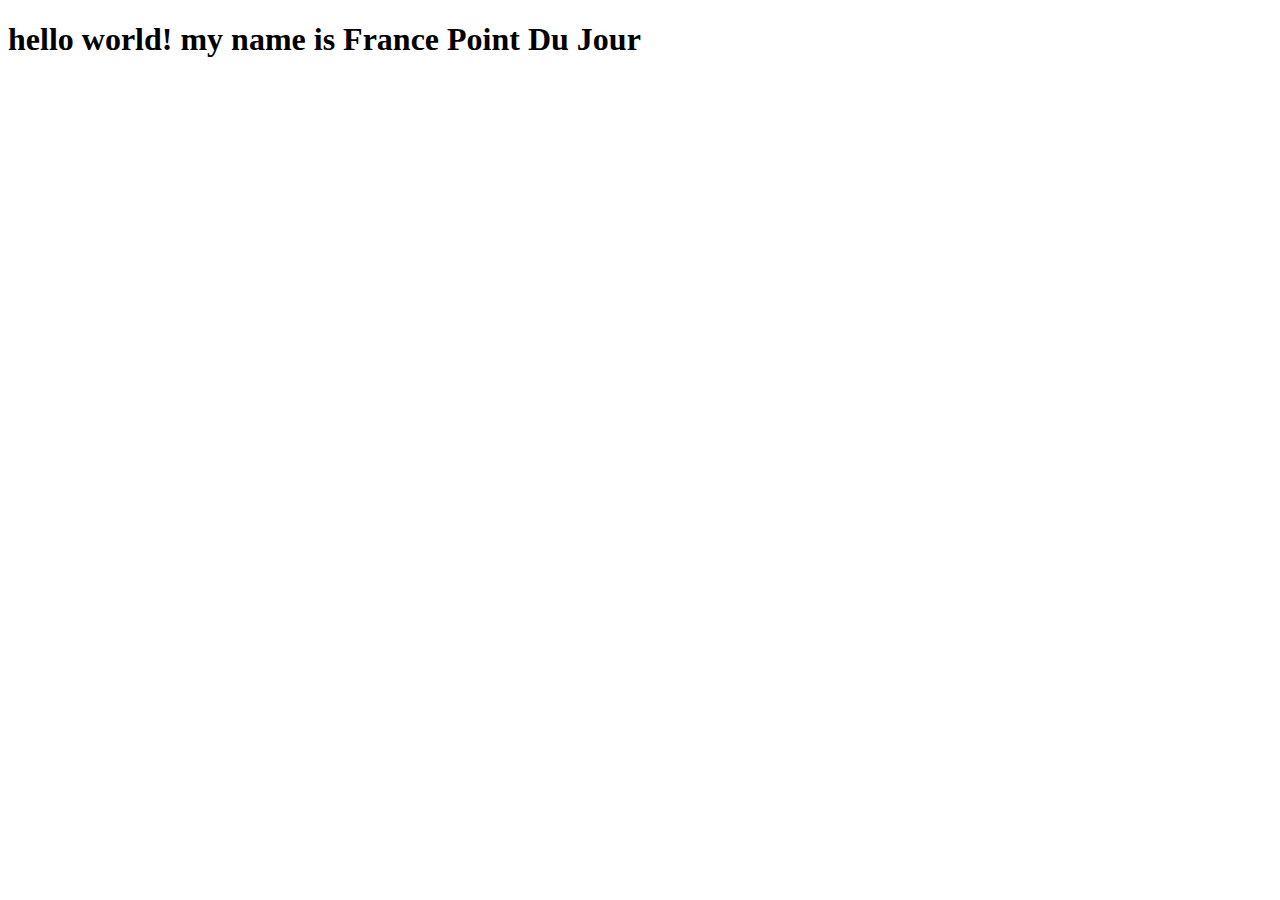
==== index.html @ 74dd0eba "Create index.html" ====
<!DOCTYPE html>
<html lang="en">
<head>
 <meta charset="UTF-8">
 <meta http-equiv="X-UA-Compatible" content="IE=edge">
 <meta name="viewport" content="width=device-width, initial-scale=1.0">
 <title>hello world</title>
</head>
<body>
<h1>hello world! my name is France Point Du Jour</h1>
  </body>
</html>
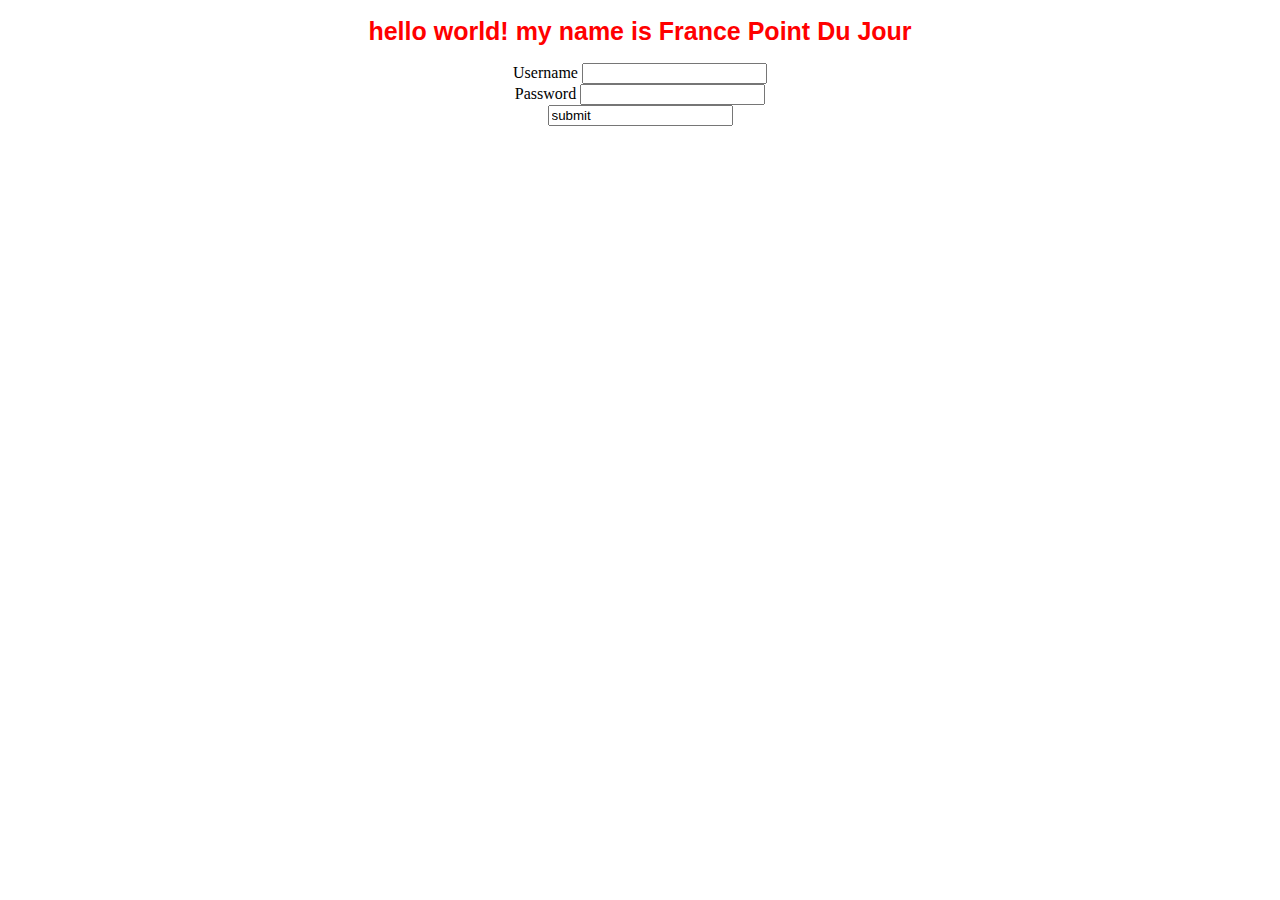
==== commit 35078d9f: "06-29 check in" ====
--- a/index.html
+++ b/index.html
@@ -5,8 +5,18 @@
  <meta http-equiv="X-UA-Compatible" content="IE=edge">
  <meta name="viewport" content="width=device-width, initial-scale=1.0">
  <title>hello world</title>
+ <link rel="stylesheet" href="style.css">
 </head>
 <body>
+  <div class="container">
 <h1>hello world! my name is France Point Du Jour</h1>
+  <form>
+  <label for="username">Username</label>
+  <input type="text" id="username" name="username" required minlength="5" maxlength="15"><br>
+  <label for="password">Password</label>
+  <input type="password" id="password" name="password" required minlength="8" maxlength="16"><br>
+  <input type="sumbit" value="submit"> 
+  </form>
+  </div>
   </body>
 </html>
--- a/style.css
+++ b/style.css
@@ -0,0 +1,8 @@
+h1{
+    font-family: 'Franklin Gothic Medium', 'Arial Narrow', Arial, sans-serif;
+    font-size: 25px;
+    color: red;
+}
+.container{
+    text-align: center;
+}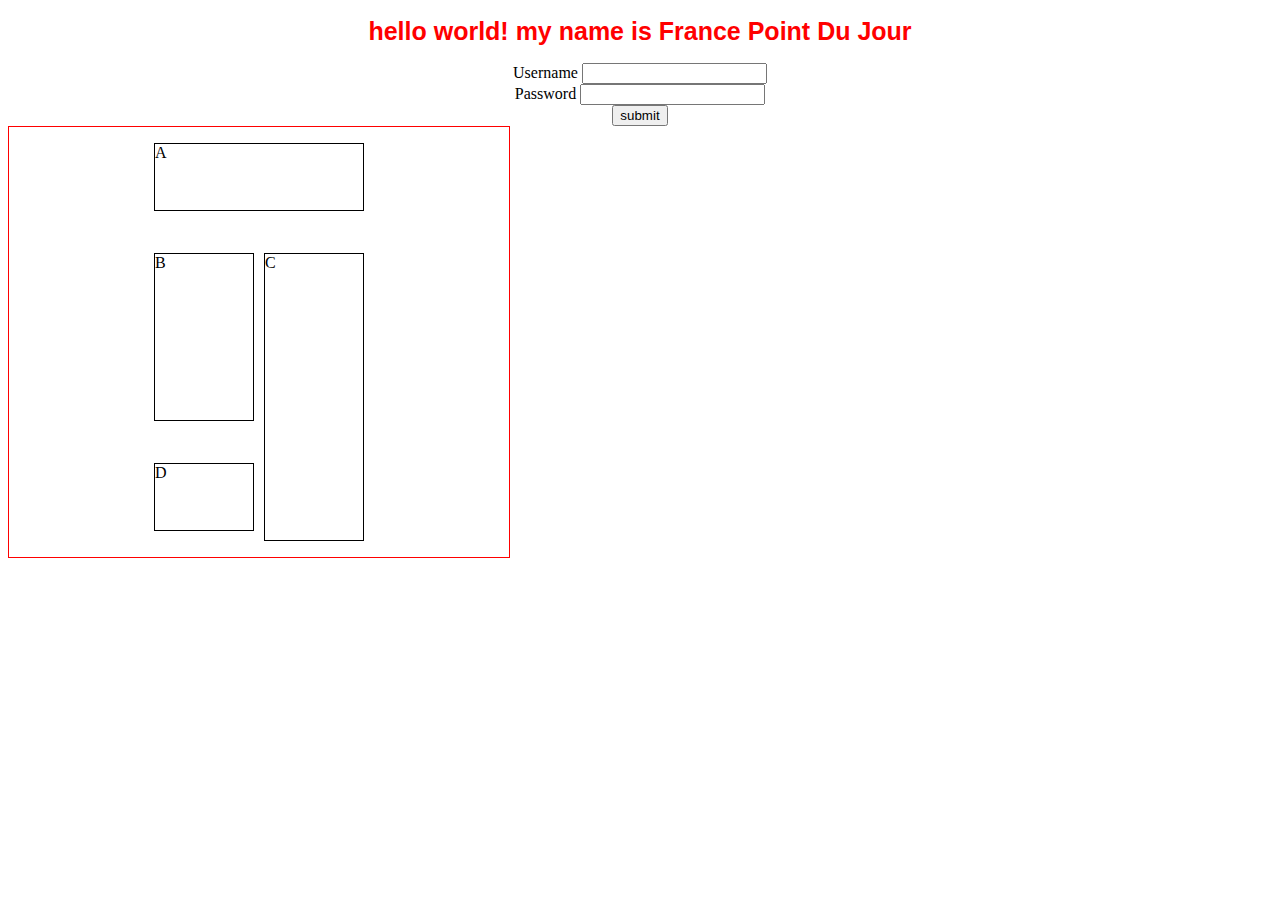
==== commit 56630daf: "changes in grid made" ====
--- a/index.html
+++ b/index.html
@@ -15,8 +15,14 @@
   <input type="text" id="username" name="username" required minlength="5" maxlength="15"><br>
   <label for="password">Password</label>
   <input type="password" id="password" name="password" required minlength="8" maxlength="16"><br>
-  <input type="sumbit" value="submit"> 
+  <input type="submit" value="submit"> 
   </form>
+  </div>
+  <div class="content">
+    <p class="grid-item a">A</p>
+    <p class="grid-item b">B</p>
+    <p class="grid-item c">C</p>
+    <p class="grid-item d">D</p>
   </div>
   </body>
 </html>
--- a/style.css
+++ b/style.css
@@ -5,4 +5,27 @@
 }
 .container{
     text-align: center;
+}
+.content{
+    width: 500px;
+    display: grid;
+    grid-template: 100px 200px 100px / 100px 100px;
+    border: 1px solid red;
+    gap: 10px;
+    justify-content: center;
+
+}
+.grid-item {
+    border: 1px solid black;
+}
+.a {
+    grid-area: 1 / 1 / span 1/ span 2
+}
+.b{
+    grid-area: 2 / 1 /span 1/ span 1;
+}
+.c{
+    grid-area: 2 / 2 / span1/ span 1;
+}
+.d{ 1 / 1 / span1/ span 2;
 }